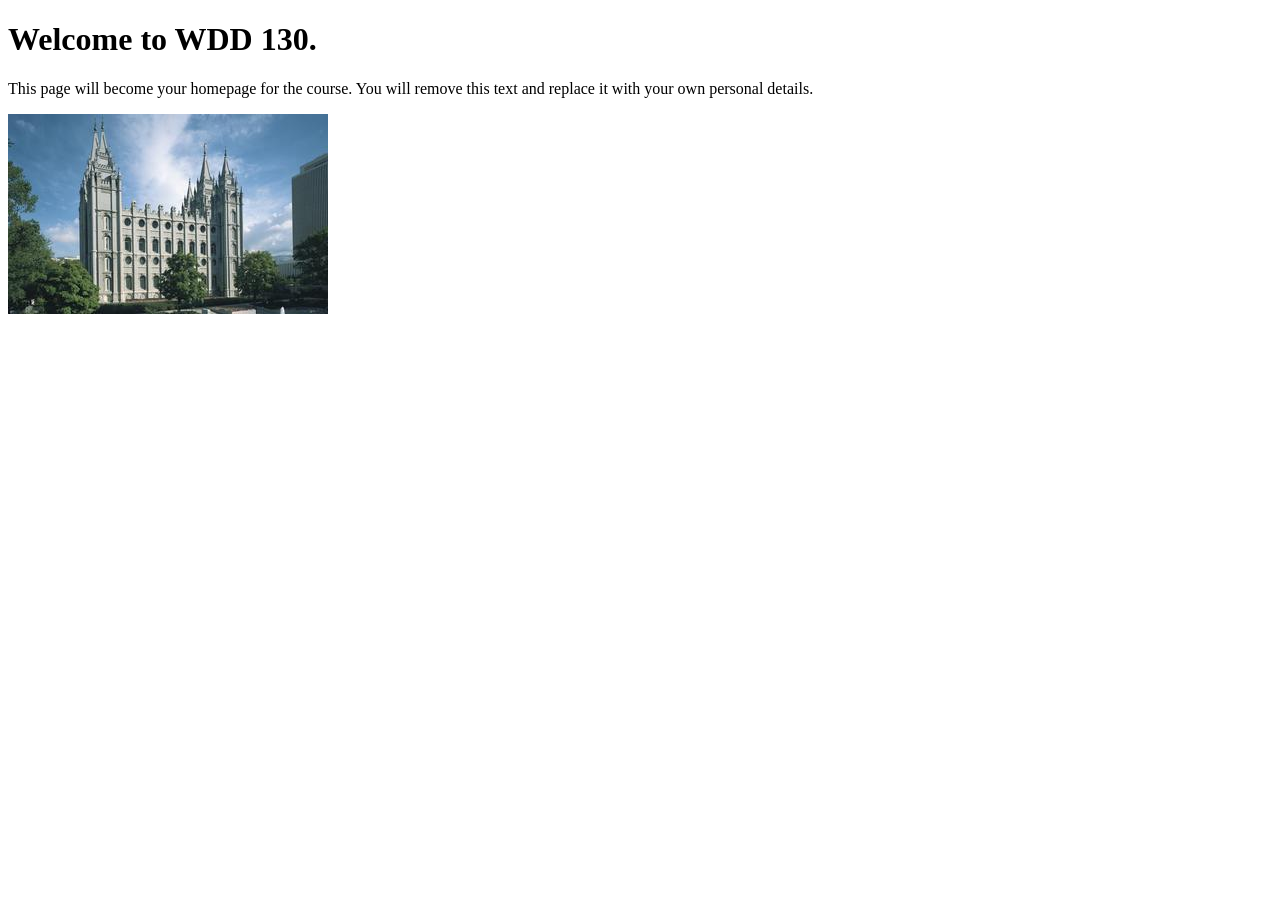
==== index.html @ f545fd40 "Initial commit" ====
<!DOCTYPE html>
<html lang="en">
<head>
    <meta charset="UTF-8">
    <meta name="viewport" content="width=device-width, initial-scale=1.0">
    <title>WDD 130 | Personal Homepage</title>
</head>
<body>
    <h1>Welcome to WDD 130.</h1>
    <p>This page will become your homepage for the course. You will remove this text and replace it with your own personal details.</p>

    <img src="images/salt-lake-temple.jpg" alt="The Salt Lake Temple.">
</body>
</html>
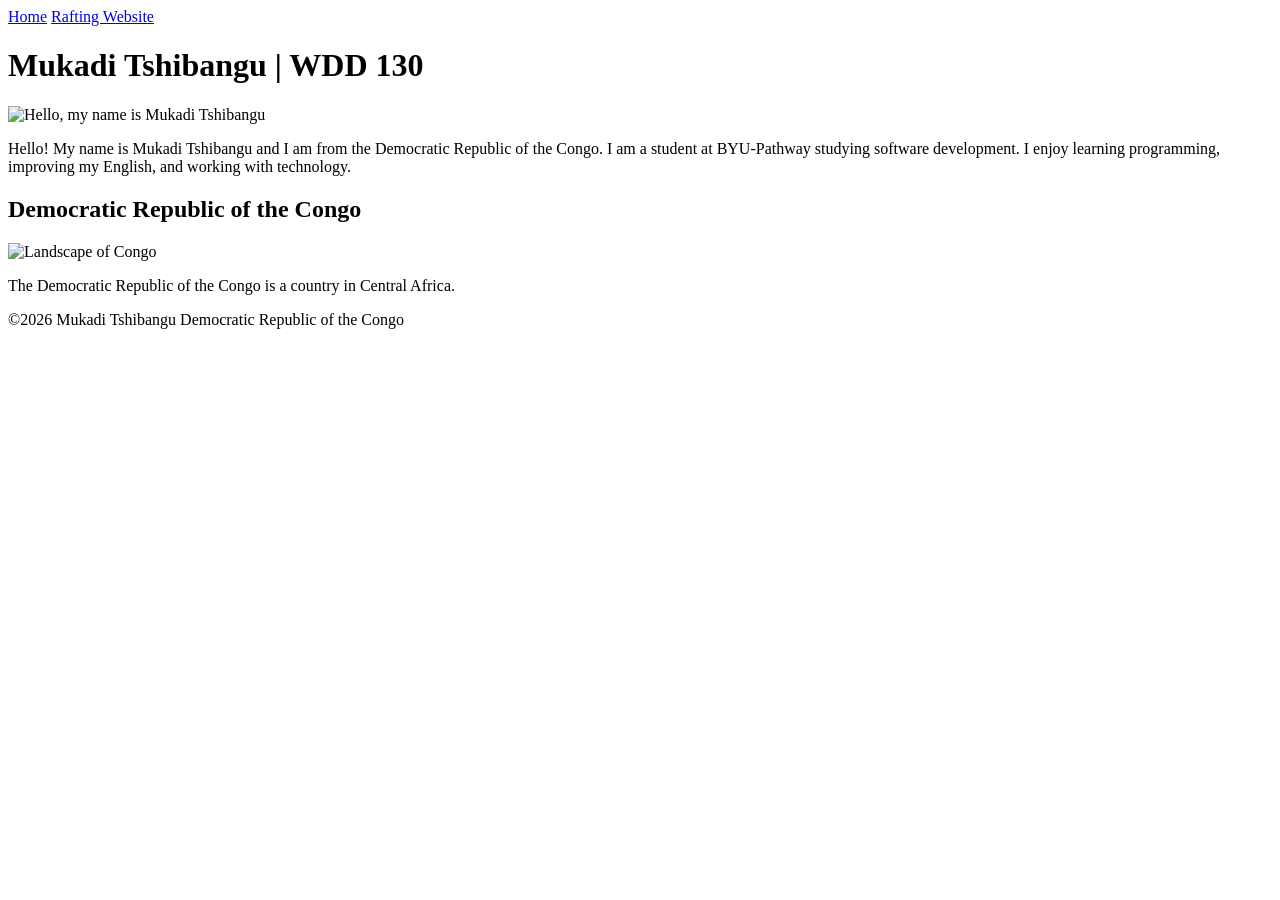
==== commit 52d169c8: "Update index.html" ====
--- a/index.html
+++ b/index.html
@@ -1,14 +1,40 @@
 <!DOCTYPE html>
-<html lang="en">
-<head>
-    <meta charset="UTF-8">
-    <meta name="viewport" content="width=device-width, initial-scale=1.0">
-    <title>WDD 130 | Personal Homepage</title>
-</head>
-<body>
-    <h1>Welcome to WDD 130.</h1>
-    <p>This page will become your homepage for the course. You will remove this text and replace it with your own personal details.</p>
+<html lang="en-US">
+  <head>
+    <meta charset="utf-8">
+    <meta name="viewport" content="width=device-width, initial-scale=1">
+    <title>Mukadi Tshibangu | WDD 130</title>
+    </head>
 
-    <img src="images/salt-lake-temple.jpg" alt="The Salt Lake Temple.">
+  <body>
+
+<header>
+  <nav>
+    <a href="#">Home</a>
+    <a href="wwr/">Rafting Website</a>
+  </nav>
+</header>
+
+<main>
+  <h1>Mukadi Tshibangu | WDD 130</h1>
+
+  <img src="images/profile.jpg" alt="Hello, my name is Mukadi Tshibangu" width="200">
+
+  <p>
+    Hello! My name is Mukadi Tshibangu and I am from the Democratic Republic of the Congo.
+    I am a student at BYU-Pathway studying software development.
+    I enjoy learning programming, improving my English, and working with technology.
+  </p>
+</main>
+<aside>
+    <h2>Democratic Republic of the Congo</h2>
+    <img src="images/congo.jpg" alt="Landscape of Congo">
+    <p>The Democratic Republic of the Congo is a country in Central Africa.</p>
+</aside>
+
+<footer>
+  <p>©2026 Mukadi Tshibangu Democratic Republic of the Congo</p>
+</footer>
+
 </body>
-</html>+</html>
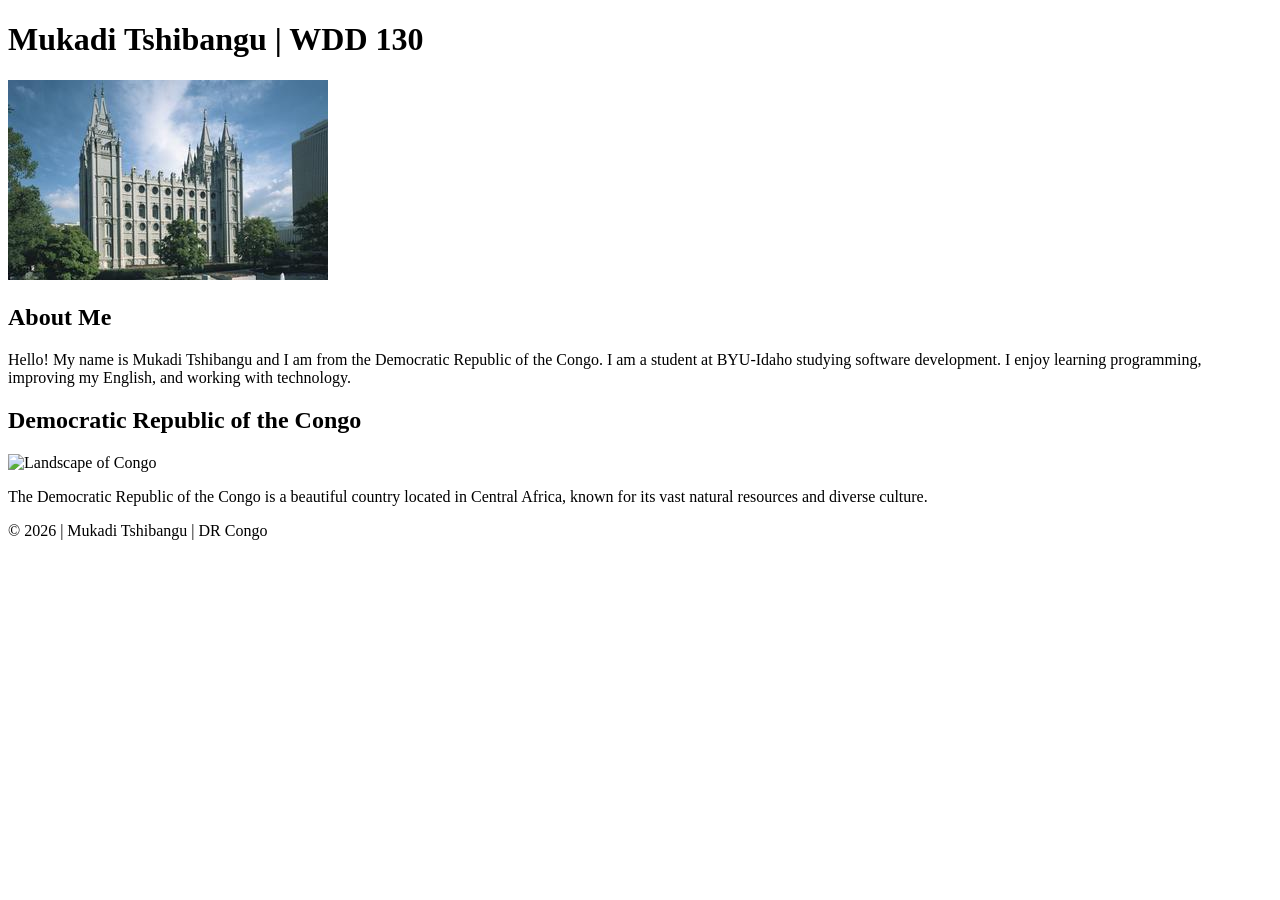
==== commit aa7ddbb3: "Update index.html" ====
--- a/index.html
+++ b/index.html
@@ -1,40 +1,27 @@
 <!DOCTYPE html>
-<html lang="en-US">
-  <head>
-    <meta charset="utf-8">
-    <meta name="viewport" content="width=device-width, initial-scale=1">
-    <title>Mukadi Tshibangu | WDD 130</title>
-    </head>
-
-  <body>
-
-<header>
-  <nav>
-    <a href="#">Home</a>
-    <a href="wwr/">Rafting Website</a>
-  </nav>
-</header>
-
-<main>
-  <h1>Mukadi Tshibangu | WDD 130</h1>
-
-  <img src="images/profile.jpg" alt="Hello, my name is Mukadi Tshibangu" width="200">
-
-  <p>
-    Hello! My name is Mukadi Tshibangu and I am from the Democratic Republic of the Congo.
-    I am a student at BYU-Pathway studying software development.
-    I enjoy learning programming, improving my English, and working with technology.
-  </p>
-</main>
-<aside>
-    <h2>Democratic Republic of the Congo</h2>
-    <img src="images/congo.jpg" alt="Landscape of Congo">
-    <p>The Democratic Republic of the Congo is a country in Central Africa.</p>
-</aside>
-
-<footer>
-  <p>©2026 Mukadi Tshibangu Democratic Republic of the Congo</p>
-</footer>
-
+<html lang="en">
+<head>
+    <meta charset="UTF-8">
+    <meta name="viewport" content="width=device-width, initial-scale=1.0">
+    <title>WDD 130 | Personal Homepage | Mukadi Tshibangu</title>
+    <link rel="stylesheet" href="styles/styles.css">
+</head>
+<body>
+    <header>
+        <h1>Mukadi Tshibangu | WDD 130</h1>
+    </header>
+    <main>
+        <img src="images/salt-lake-temple.jpg" alt="Salt Lake City Temple">
+        
+        <h2>About Me</h2>
+        <p>Hello! My name is Mukadi Tshibangu and I am from the Democratic Republic of the Congo. I am a student at BYU-Idaho studying software development. I enjoy learning programming, improving my English, and working with technology.</p>
+        
+        <h2>Democratic Republic of the Congo</h2>
+        <img src="images/landscape.jpg" alt="Landscape of Congo">
+        <p>The Democratic Republic of the Congo is a beautiful country located in Central Africa, known for its vast natural resources and diverse culture.</p>
+    </main>
+    <footer>
+        <p>© 2026 | Mukadi Tshibangu | DR Congo</p>
+    </footer>
 </body>
 </html>
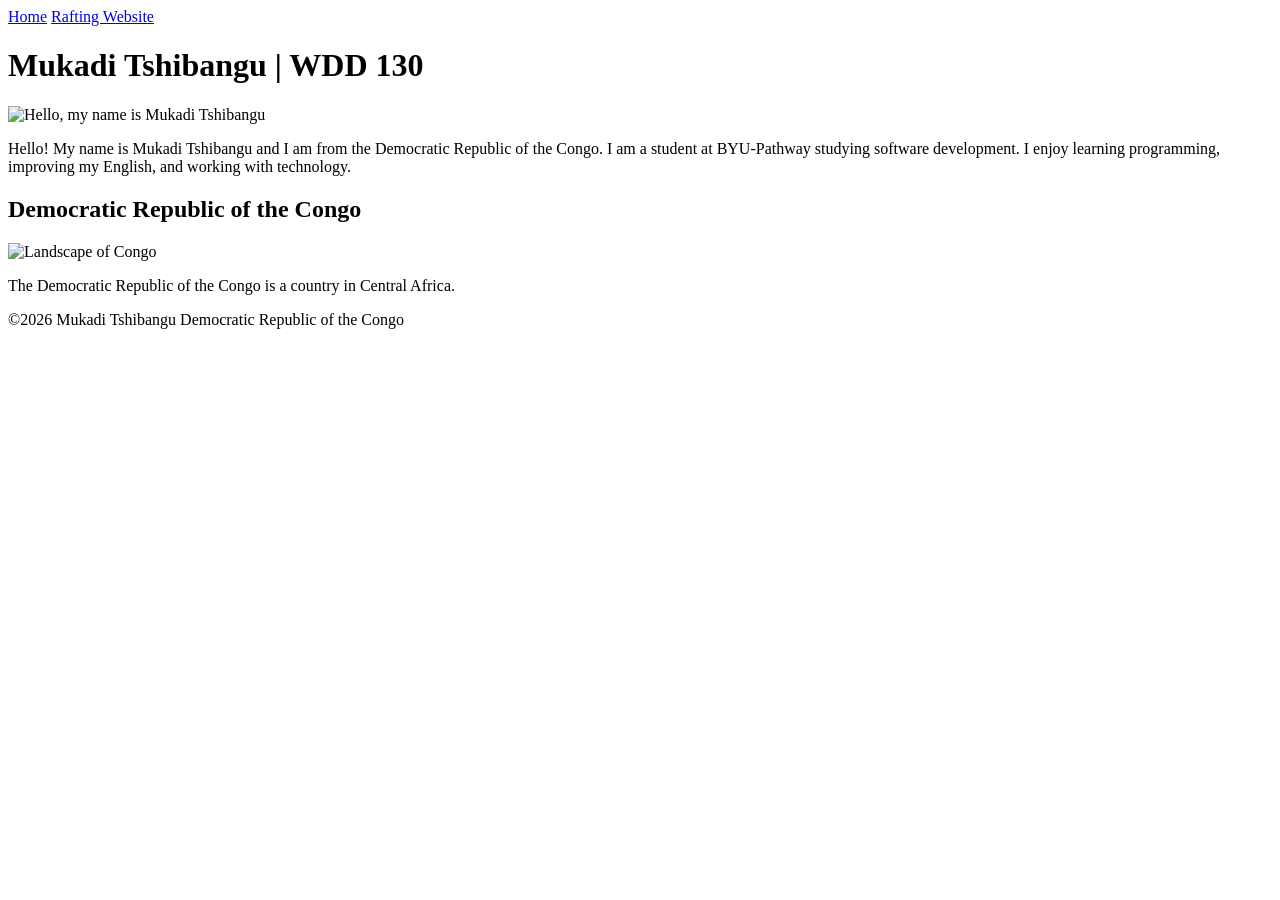
==== commit b858f406: "Update index.html" ====
--- a/index.html
+++ b/index.html
@@ -1,27 +1,40 @@
 <!DOCTYPE html>
-<html lang="en">
-<head>
-    <meta charset="UTF-8">
-    <meta name="viewport" content="width=device-width, initial-scale=1.0">
-    <title>WDD 130 | Personal Homepage | Mukadi Tshibangu</title>
-    <link rel="stylesheet" href="styles/styles.css">
-</head>
-<body>
-    <header>
-        <h1>Mukadi Tshibangu | WDD 130</h1>
-    </header>
-    <main>
-        <img src="images/salt-lake-temple.jpg" alt="Salt Lake City Temple">
-        
-        <h2>About Me</h2>
-        <p>Hello! My name is Mukadi Tshibangu and I am from the Democratic Republic of the Congo. I am a student at BYU-Idaho studying software development. I enjoy learning programming, improving my English, and working with technology.</p>
-        
-        <h2>Democratic Republic of the Congo</h2>
-        <img src="images/landscape.jpg" alt="Landscape of Congo">
-        <p>The Democratic Republic of the Congo is a beautiful country located in Central Africa, known for its vast natural resources and diverse culture.</p>
-    </main>
-    <footer>
-        <p>© 2026 | Mukadi Tshibangu | DR Congo</p>
-    </footer>
+<html lang="en-US">
+  <head>
+    <meta charset="utf-8">
+    <meta name="viewport" content="width=device-width, initial-scale=1">
+    <title>Mukadi Tshibangu | WDD 130</title>
+    </head>
+
+  <body>
+
+<header>
+  <nav>
+    <a href="#">Home</a>
+    <a href="wwr/">Rafting Website</a>
+  </nav>
+</header>
+
+<main>
+  <h1>Mukadi Tshibangu | WDD 130</h1>
+
+  <img src="images/profile.jpg" alt="Hello, my name is Mukadi Tshibangu" width="200">
+
+  <p>
+    Hello! My name is Mukadi Tshibangu and I am from the Democratic Republic of the Congo.
+    I am a student at BYU-Pathway studying software development.
+    I enjoy learning programming, improving my English, and working with technology.
+  </p>
+</main>
+<aside>
+    <h2>Democratic Republic of the Congo</h2>
+    <img src="images/congo.jpg" alt="Landscape of Congo">
+    <p>The Democratic Republic of the Congo is a country in Central Africa.</p>
+</aside>
+
+<footer>
+  <p>©2026 Mukadi Tshibangu Democratic Republic of the Congo</p>
+</footer>
+
 </body>
 </html>
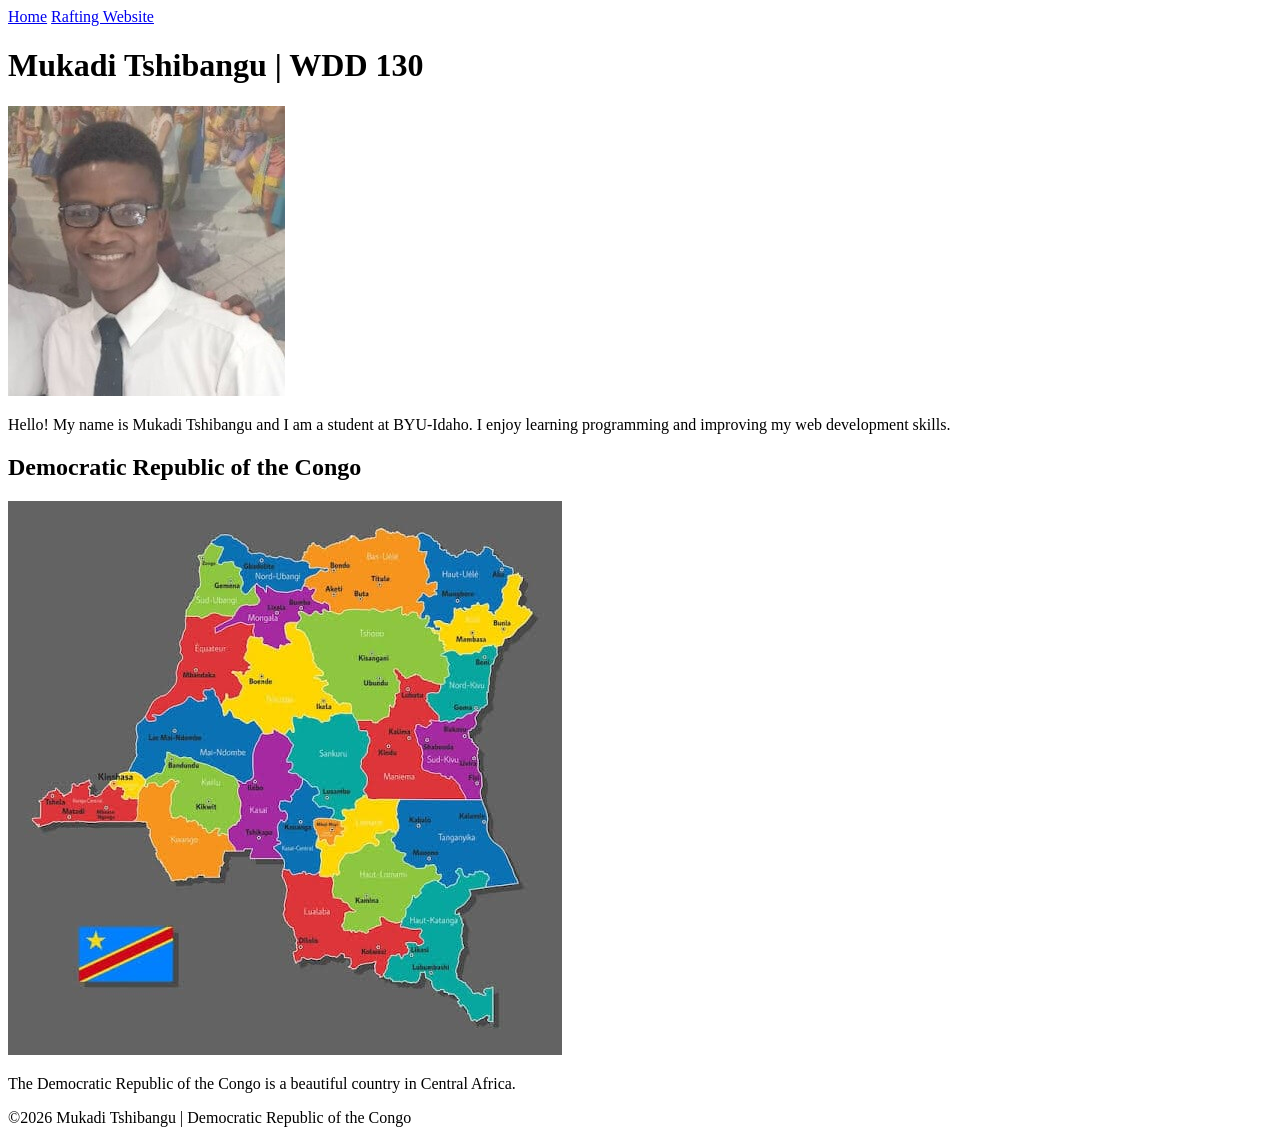
==== commit 82d4f77e: "Update index.html" ====
--- a/index.html
+++ b/index.html
@@ -1,40 +1,37 @@
 <!DOCTYPE html>
 <html lang="en-US">
-  <head>
+<head>
     <meta charset="utf-8">
-    <meta name="viewport" content="width=device-width, initial-scale=1">
+    <meta name="viewport" content="width=device-width, initial-scale=1.0">
     <title>Mukadi Tshibangu | WDD 130</title>
-    </head>
+    <link rel="stylesheet" href="styles/styles.css">
+</head>
 
-  <body>
+<body>
+    <header>
+        <nav>
+            <a href="#">Home</a>
+            <a href="wwr/index.html">Rafting Website</a>
+        </nav>
+    </header>
 
-<header>
-  <nav>
-    <a href="#">Home</a>
-    <a href="wwr/">Rafting Website</a>
-  </nav>
-</header>
+    <main>
+        <h1>Mukadi Tshibangu | WDD 130</h1>
+        <img src="images/profile.jpg" alt="Portrait de Mukadi Tshibangu">
+        <p>
+            Hello! My name is Mukadi Tshibangu and I am a student at BYU-Idaho. 
+            I enjoy learning programming and improving my web development skills.
+        </p>
+    </main>
 
-<main>
-  <h1>Mukadi Tshibangu | WDD 130</h1>
+    <aside>
+        <h2>Democratic Republic of the Congo</h2>
+        <img src="images/congo.jpg" alt="Paysage de la République Démocratique du Congo">
+        <p>The Democratic Republic of the Congo is a beautiful country in Central Africa.</p>
+    </aside>
 
-  <img src="images/profile.jpg" alt="Hello, my name is Mukadi Tshibangu" width="200">
-
-  <p>
-    Hello! My name is Mukadi Tshibangu and I am from the Democratic Republic of the Congo.
-    I am a student at BYU-Pathway studying software development.
-    I enjoy learning programming, improving my English, and working with technology.
-  </p>
-</main>
-<aside>
-    <h2>Democratic Republic of the Congo</h2>
-    <img src="images/congo.jpg" alt="Landscape of Congo">
-    <p>The Democratic Republic of the Congo is a country in Central Africa.</p>
-</aside>
-
-<footer>
-  <p>©2026 Mukadi Tshibangu Democratic Republic of the Congo</p>
-</footer>
-
+    <footer>
+        <p>©2026 Mukadi Tshibangu | Democratic Republic of the Congo</p>
+    </footer>
 </body>
 </html>
